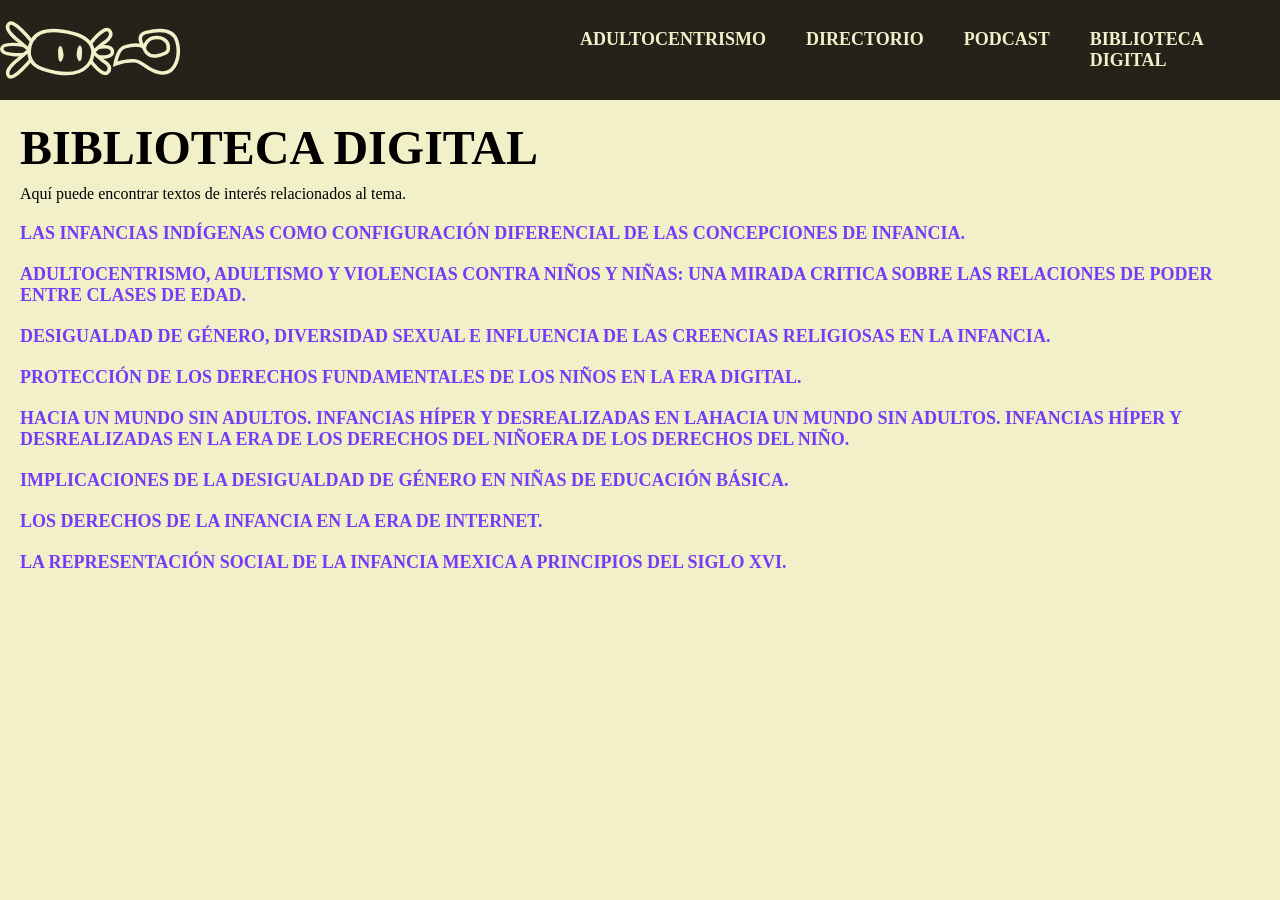
==== pag/bib.html @ 8836f362 "Add files via upload" ====
<!DOCTYPE=html>  <html>
 <head>
  <meta charset="UTF-8">
  <meta name="viewport" content="width=device-width, initial-scale=1.0">
  <title>Pedagogía Viva</title>
  <link rel="stylesheet" href="../c.css">
 </head> 

 <body>

  <header>
   <div> <img src="../src/logo.svg" alt="Pedagogía Viva"> 
   <nav> <a href="../index.html">Adultocentrismo</a>
    <a href="../pag/dir.html">Directorio</a>
    <a href="../pag/pod.html">Podcast</a>
    <a href="../pag/bib.html">Biblioteca Digital</a>
   </nav> </div>
  </header>

  <section class="sec">
   <h1>Biblioteca Digital</h1>
   <p>Aquí puede encontrar textos de interés relacionados al tema.</p>
   <p><a href="../doc/1.pdf" target="_blank" download>Las infancias indígenas como configuración diferencial de las concepciones de infancia.</a></p>
   <p><a href="../doc/2.pdf" target="_blank" download>Adultocentrismo, adultismo y violencias contra niños y niñas: Una mirada critica sobre las relaciones de poder entre clases de edad.</a></p>
   <p><a href="../doc/3.pdf" target="_blank" download>Desigualdad de género, diversidad sexual e influencia de las creencias religiosas en la infancia.</a></p>
   <p><a href="../doc/4.pdf" target="_blank" download>PROTECCIÓN DE LOS DERECHOS FUNDAMENTALES DE LOS NIÑOS EN LA ERA DIGITAL.</a></p>
   <p><a href="../doc/5.pdf" target="_blank" download>Hacia un mundo sin adultos. Infancias híper y desrealizadas en laHacia un mundo sin adultos. Infancias híper y desrealizadas en la era de los derechos del niñoera de los derechos del niño.</a></p>
   <p><a href="../doc/6.pdf" target="_blank" download>Implicaciones De La Desigualdad De Género En Niñas De Educación Básica.</a></p>
   <p><a href="../doc/7.pdf" target="_blank" download>Los derechos de la infancia en la era de Internet.</a></p>
   <p><a href="../doc/8.pdf" target="_blank" download>La representación social de la infancia mexica a principios del siglo XVI.</a></p>
  </section>

 </body>
</html>
---- c.css ----
:root{
 --fond: #F2F0C8;
 --text: #242219;
 --azul: #519DFA;
 --amar: #fADA4C;
 --mora: #753BF7;
}

*{
 padding: 0px;
 margin: 0px;
}

body {
 background-color: var(--fond);
}

header {
 background-color: var(--text);
 display: flex;
 justify-content: center;
 align-items: center;
 height: 100px;
}

div {
 height: 100px;
 display: flex;
 align-items: center;
 gap: 400px;
}

nav {
 display: flex;
 gap: 40px;
}

a {
 text-decoration: none;
 text-transform: uppercase;
 font-weight: 700;
 font-size: 18px;
 color: var(--fond);
}

img {
 width: 180px;
}

.sec {
 padding: 20px;
}

.sec h1 {
 text-transform: uppercase;
 font-weight: 900;
 font-size: 48px;
 padding-bottom: 10px;
}

.sec h2 {
 font-weigth: 800;
 font-size: 24px;
 padding-bottom: 8px;
}

.sec a {
 color: var(--mora);
}

.sec p {
 padding-bottom: 20px;
}
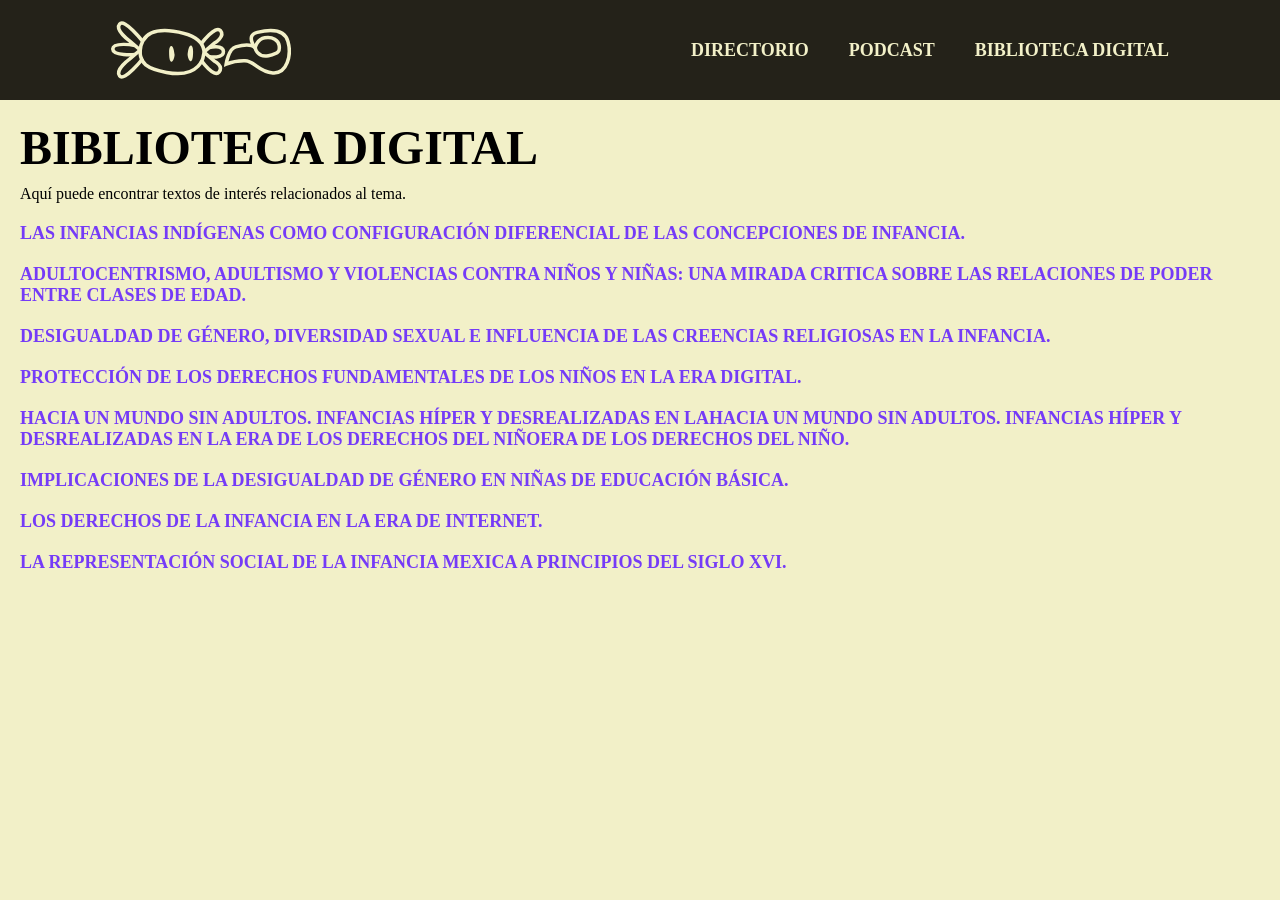
==== commit 2edff615: "Add files via upload" ====
--- a/pag/bib.html
+++ b/pag/bib.html
@@ -9,8 +9,8 @@
  <body>
 
   <header>
-   <div> <img src="../src/logo.svg" alt="Pedagogía Viva"> 
-   <nav> <a href="../index.html">Adultocentrismo</a>
+   <div> <a href="../index.html"><img src="../src/logo.svg" alt="Pedagogía Viva"></a>
+   <nav>
     <a href="../pag/dir.html">Directorio</a>
     <a href="../pag/pod.html">Podcast</a>
     <a href="../pag/bib.html">Biblioteca Digital</a>
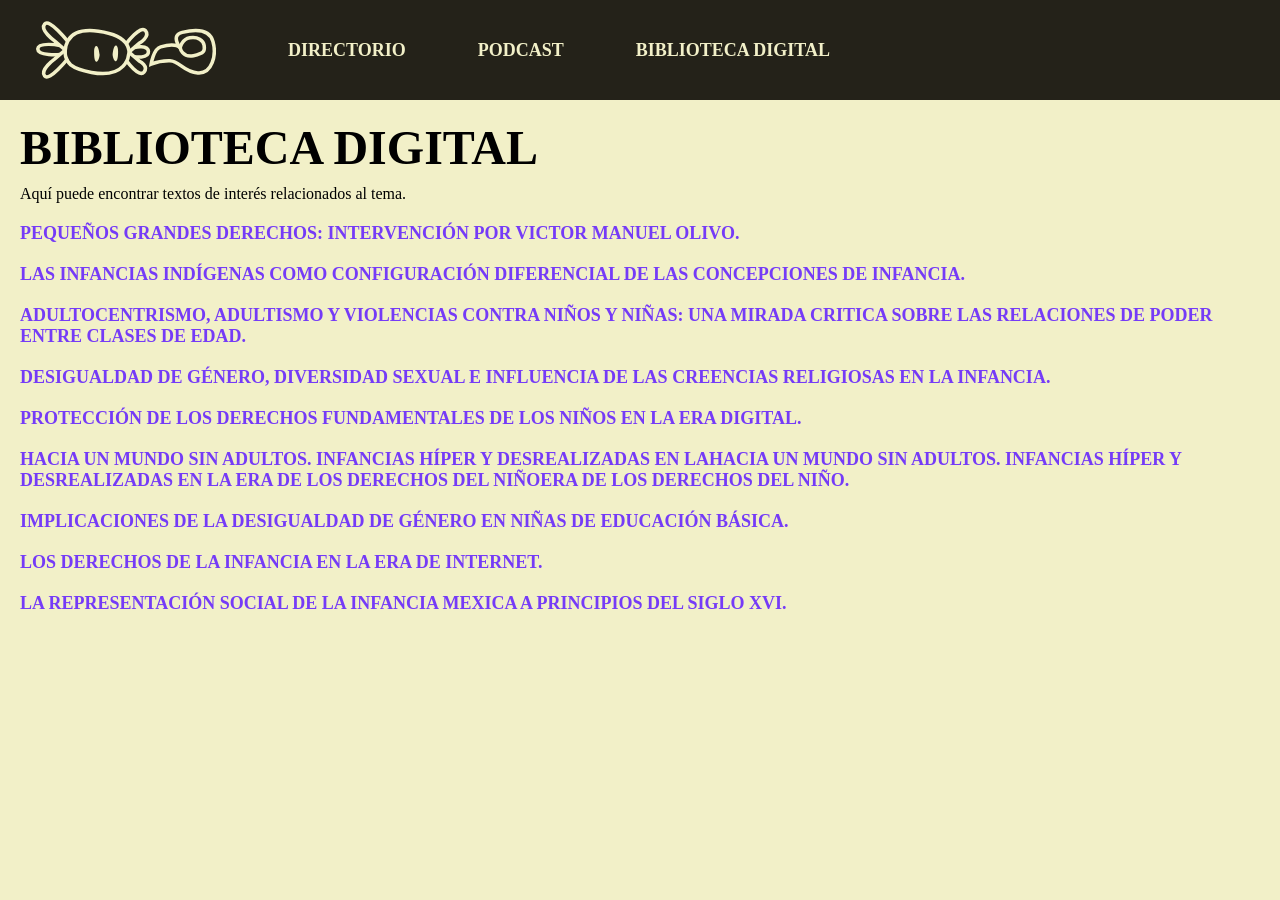
==== commit bf9ab9c7: "Update bib.html" ====
--- a/pag/bib.html
+++ b/pag/bib.html
@@ -20,6 +20,7 @@
   <section class="sec">
    <h1>Biblioteca Digital</h1>
    <p>Aquí puede encontrar textos de interés relacionados al tema.</p>
+   <p><a href="../doc/PGD-Intervencion.pdf" target="_blank" download>Pequeños Grandes Derechos: Intervención por Victor Manuel Olivo.</a></p>
    <p><a href="../doc/1.pdf" target="_blank" download>Las infancias indígenas como configuración diferencial de las concepciones de infancia.</a></p>
    <p><a href="../doc/2.pdf" target="_blank" download>Adultocentrismo, adultismo y violencias contra niños y niñas: Una mirada critica sobre las relaciones de poder entre clases de edad.</a></p>
    <p><a href="../doc/3.pdf" target="_blank" download>Desigualdad de género, diversidad sexual e influencia de las creencias religiosas en la infancia.</a></p>
--- a/c.css
+++ b/c.css
@@ -18,21 +18,22 @@
 header {
  background-color: var(--text);
  display: flex;
- justify-content: center;
+ justify-content: left;
  align-items: center;
  height: 100px;
+ padding-left: 4vh;
 }
 
 div {
  height: 100px;
  display: flex;
  align-items: center;
- gap: 400px;
+ gap: 8vh;
 }
 
 nav {
  display: flex;
- gap: 40px;
+ gap: 8vh;
 }
 
 a {
@@ -44,7 +45,7 @@
 }
 
 img {
- width: 180px;
+ width: 20vh;
 }
 
 .sec {
